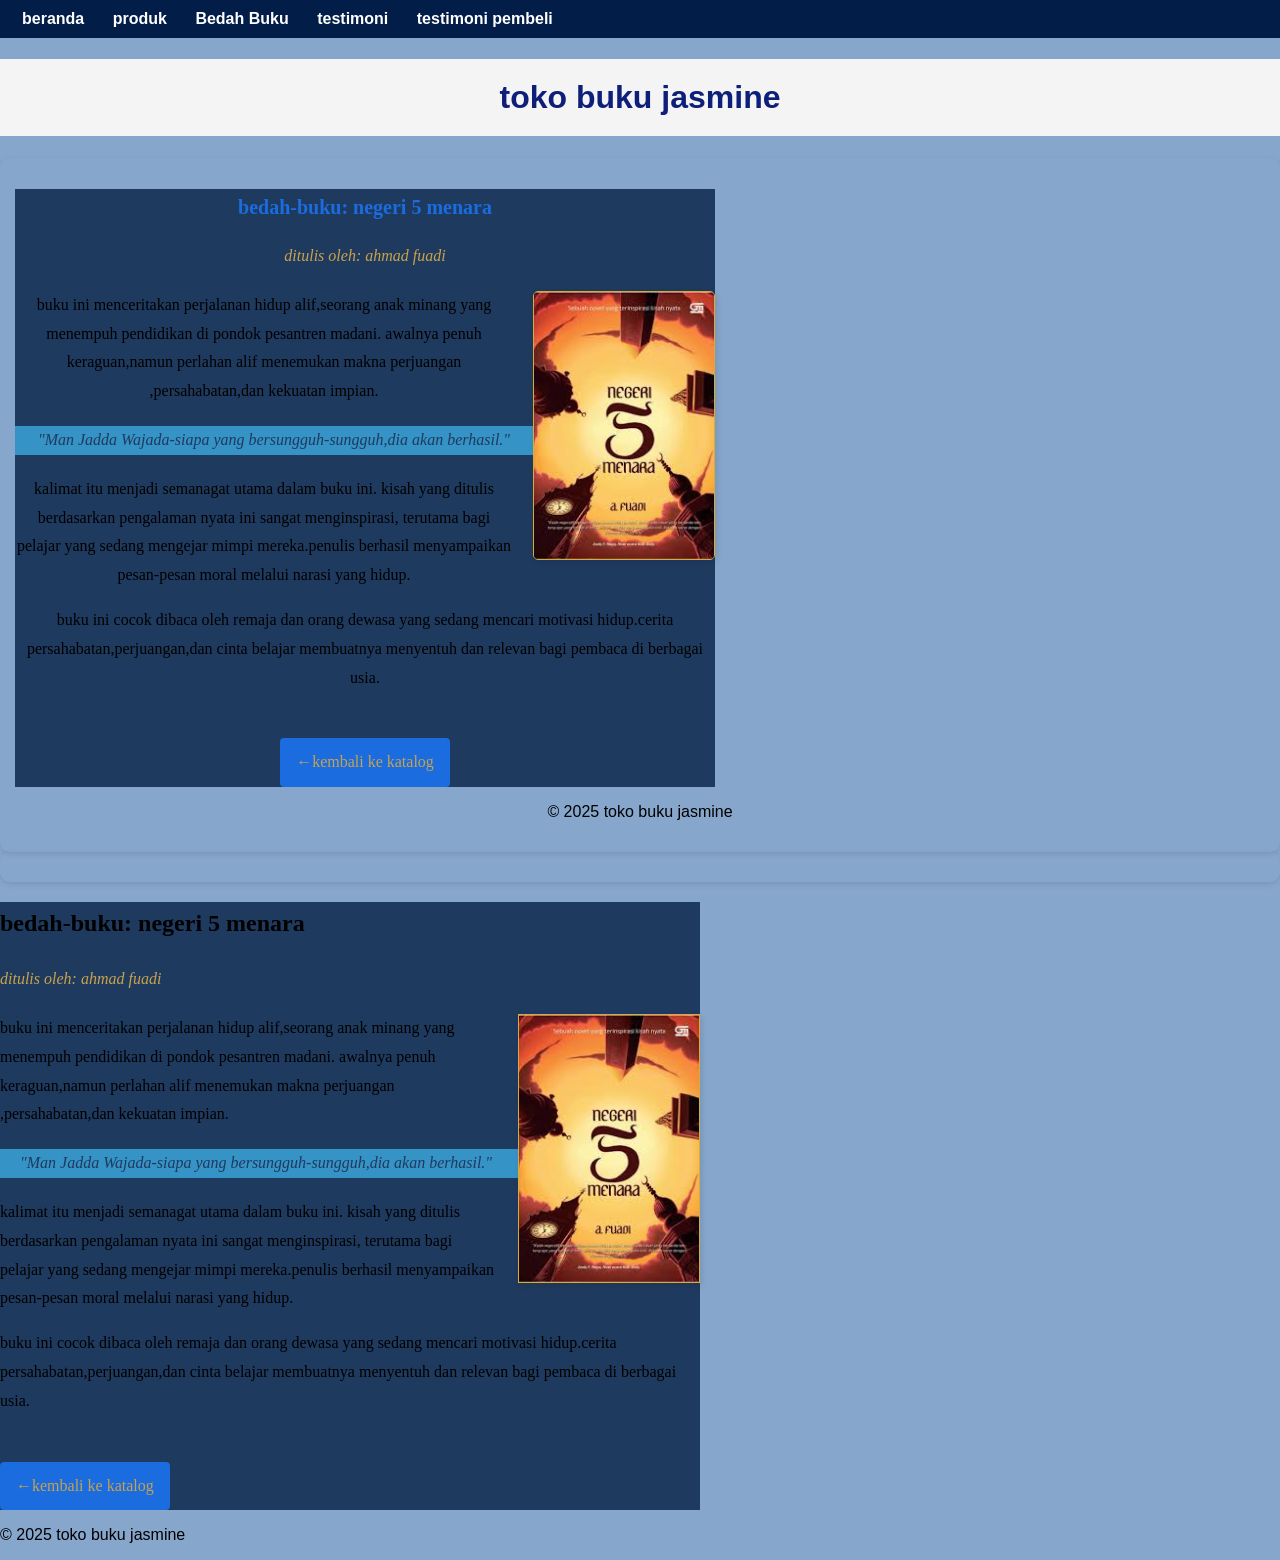
==== bedah-buku.html @ 91b483eb "Add files via upload" ====
<html lang="id">
    <head> <meta charset="UTF-8" />
        <meta name="viewreport" content="width=device-width,intial-scaled=1.0" />
        <title>produk buku </title>
        <link rel="stylesheet" href="style.css" /> </head>
        <body>
            <header>
                <nav>
                <a href="index.html">beranda</a>
                <a href="produk.html">produk</a>
                <a href="bedah-buku.html">Bedah Buku</a>
                <a href="testimoni.html">testimoni</a>
                <a href="tampil-testimoni.html">testimoni pembeli</a>
                </nav>
                <h1>toko buku jasmine</h1>
            </header>
            <section class="daftar produk">
            <main class="artikel">
                <h2>bedah-buku: negeri 5 menara</h2>
                <p class="penulis">ditulis oleh: ahmad fuadi</p>
                <img src="buku 5 menara.jpg" alt="sampul negeri 5 menara" class="sampul">
                <p>
                    buku ini menceritakan perjalanan hidup alif,seorang anak minang 
                    yang menempuh pendidikan di pondok pesantren madani.
                       awalnya penuh keraguan,namun perlahan alif menemukan makna perjuangan
                    ,persahabatan,dan kekuatan impian.
                </p>
                <blockquote>
                    "Man Jadda Wajada-siapa yang bersungguh-sungguh,dia akan berhasil."
                </blockquote>
                <p>
                    kalimat itu menjadi semanagat utama dalam buku ini.
                    kisah yang ditulis berdasarkan pengalaman nyata ini sangat menginspirasi,
                        terutama bagi pelajar yang sedang mengejar mimpi mereka.penulis berhasil 
                    menyampaikan pesan-pesan moral melalui narasi yang hidup.
                </p>
                <p>
                    buku ini cocok dibaca oleh remaja dan orang dewasa yang sedang mencari motivasi
                    hidup.cerita persahabatan,perjuangan,dan cinta belajar membuatnya menyentuh dan
                    relevan bagi pembaca di berbagai usia.
                </p>
                <a href="produk.html" class="btn-kembali">←kembali ke katalog
            </a>
            </main>
            <footer>
                <p>&copy; 2025 toko buku jasmine</p>
            </footer>
        </body>
</html>
</section>
<section class="daftar produk"></section>
<main class="artikel">
                <h2>bedah-buku: negeri 5 menara</h2>
                <p class="penulis">ditulis oleh: ahmad fuadi</p>
                <img src="buku 5 menara.jpg" alt="sampul negeri 5 menara" class="sampul">
                <p>
                    buku ini menceritakan perjalanan hidup alif,seorang anak minang 
                    yang menempuh pendidikan di pondok pesantren madani.
                       awalnya penuh keraguan,namun perlahan alif menemukan makna perjuangan
                    ,persahabatan,dan kekuatan impian.
                </p>
                <blockquote>
                    "Man Jadda Wajada-siapa yang bersungguh-sungguh,dia akan berhasil."
                </blockquote>
                <p>
                    kalimat itu menjadi semanagat utama dalam buku ini.
                    kisah yang ditulis berdasarkan pengalaman nyata ini sangat menginspirasi,
                        terutama bagi pelajar yang sedang mengejar mimpi mereka.penulis berhasil 
                    menyampaikan pesan-pesan moral melalui narasi yang hidup.
                </p>
                <p>
                    buku ini cocok dibaca oleh remaja dan orang dewasa yang sedang mencari motivasi
                    hidup.cerita persahabatan,perjuangan,dan cinta belajar membuatnya menyentuh dan
                    relevan bagi pembaca di berbagai usia.
                </p>
                <a href="produk.html" class="btn-kembali">←kembali ke katalog
            </a>
            </main>
            <footer>
                <p>&copy; 2025 toko buku jasmine</p>
            </footer>
        </body>
</html>
</section>
---- style.css ----
body{
    background-color:#86a6cb;
    margin:0 ;
    font-family:arial,"microsoft yahei",sans-serif;
}
h1{
    background-color: #f4f4f4;
    color:rgb(13, 31, 120);
    text-align: center;
    padding: 20px;
}
nav{
    background-color:#031d49;
    padding: 10px;
}
nav a{
    color: #ffffff;
    margin: 0 12px;
    text-decoration: none;
    font-weight: bold;
}
.daftar-produk{
    display:grid;
    grid-template-columns: minmax(250px,1fr);
    gap: 20px;
}
.produk{
    background-color: #2663ba
    border 1px solid  #051031;
    padding: 15px;
    border-radius: 10px;
    text-align: center;
    box-shadow: 0 2px 6px rgba(0,0,0,0.1);
}
.produk img {
    width: 150px;
    height: auto;
    border-radius: 5px;
    margin-bottom: 10px;
}
.produk h2{
    font-size: 20px;
    color: #1a6cdf;
}
.produk h3{
    font-size: 16px;
    color: #1F3A5F;
}
.harga{
    font-weight: bold;
    color: #0a1f44;
}
.deskripsi{
    font-size: 14px;
    color: #d4af37;
}
.artikel {
          max-width: 700px;
          margin:auto
          padding 20px;
          background-color: #1F3A5F;
          font-family: 'Georgia',serif;
          line-height:  1.8;
}
.artikel  .penulis{
             font-style: italic;
             color: #C9A24D;
             margin-bottom: 20px;
}
.artikel .sampul{
         width: 180px;
         float: right;
         margin: 0 0 20px 20px;
         border: 1px solid #d4af37;
         box-shadow: 2px 2px 6px rgba(0,0,0,0.1);
}
.artikel blockquote {
           font-style: italic;
           padding-left: 20px;
           margin: 20px 0;
           border-left: 4px #0a1f44;
           color: #1F3A5F;
           background-color: rgb(54, 147, 197);
}
.btn-kembali{
            display: inline-block;
            margin-top: 30px;
            padding: 10px 16px;
            background-color: #1a6cdf;
            color: #C9A24D;
            text-decoration: none;
            border-radius: 4px;
}
.btn-kembali:hover{
    background-color: #1a6cdf;
}
.formulir{
    max-width: 600px;
    margin: auto;
    padding: 20px;
    background-color:#1a6cdf ;
    border-radius: 10px;
    box-shadow:  0 0 10px rgba(0,0,0,0.1);
}
form label{
    display: block;
    margin-top: 10px;
    font-weight: bold;
}
form input,
form select,
form textarea {
    width: 100%;
    padding: 8px;
    margin-top: 5px;
    margin-bottom: 15px;
    border-radius: 5px;
    border: 1px solid #1F3A5F;
}
form button{
    background-color: #C9A24D;
    color: #041a38;
    padding: 10px 15px;
    border: none;
    border-radius: 5px;
    cursor: pointer;
}
form button:hover {
    background-color: #0a1f44;
}
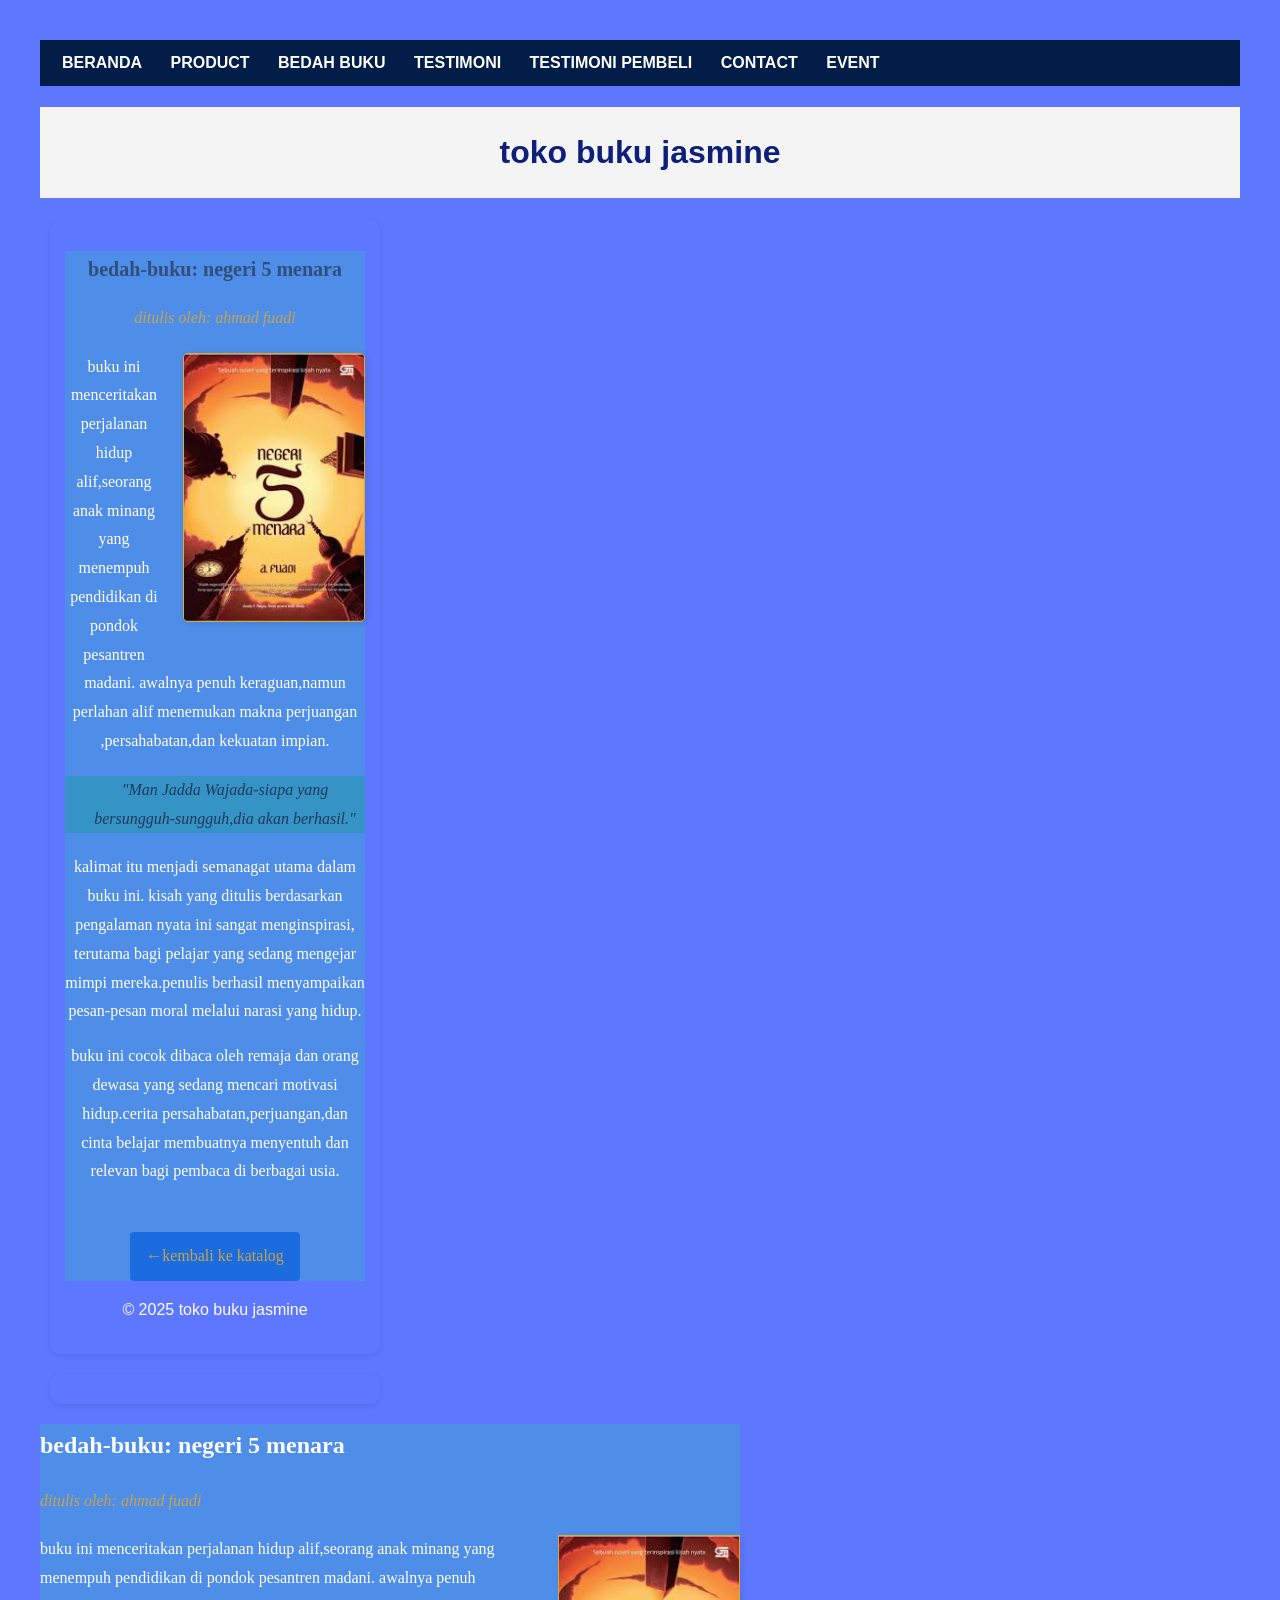
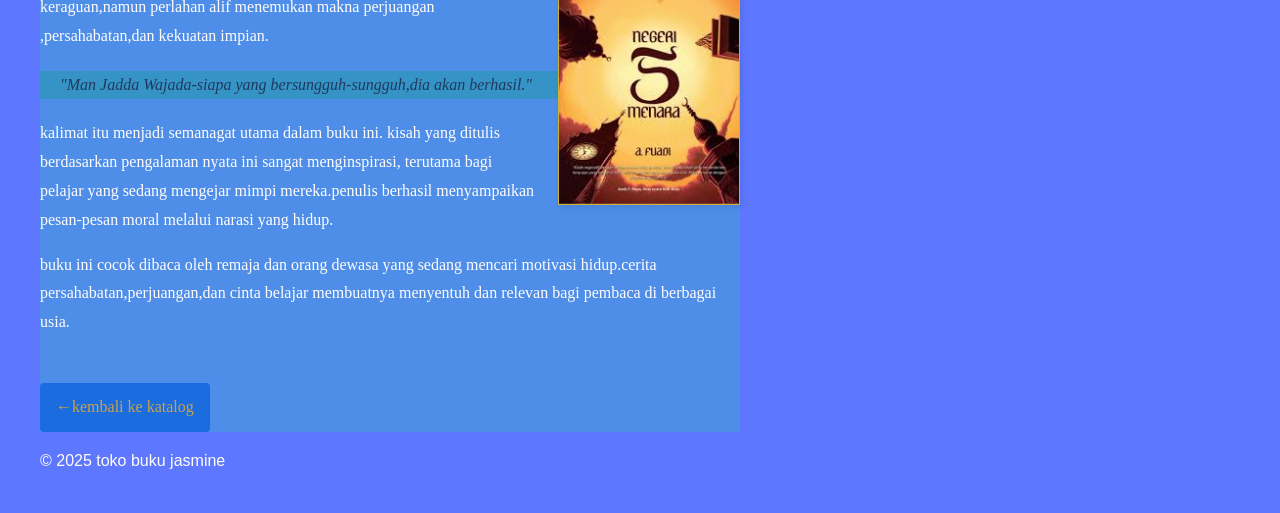
==== commit e9794ac2: "Update bedah-buku.html" ====
--- a/bedah-buku.html
+++ b/bedah-buku.html
@@ -5,12 +5,13 @@
         <link rel="stylesheet" href="style.css" /> </head>
         <body>
             <header>
-                <nav>
-                <a href="index.html">beranda</a>
-                <a href="produk.html">produk</a>
-                <a href="bedah-buku.html">Bedah Buku</a>
-                <a href="testimoni.html">testimoni</a>
-                <a href="tampil-testimoni.html">testimoni pembeli</a>
+                <nav> <a href="index.html">BERANDA</a>
+          <a href="produk.html">PRODUCT</a>
+          <a href="bedah-buku.html">BEDAH BUKU</a>
+          <a href="testimoni.html">TESTIMONI</a>
+          <a href="tampil-testimoni.html">TESTIMONI PEMBELI</a>
+          <a href="kontak.html">CONTACT</a>
+          <a href="event.html">EVENT</a>
                 </nav>
                 <h1>toko buku jasmine</h1>
             </header>
@@ -81,4 +82,5 @@
             </footer>
         </body>
 </html>
-</section>+
+</section>
--- a/style.css
+++ b/style.css
@@ -21,16 +21,19 @@
 }
 .daftar-produk{
     display:grid;
-    grid-template-columns: minmax(250px,1fr);
+    grid-template-columns: repeat(auto-fit,minmax(250px,1fr));
     gap: 20px;
+    padding: 20px;
 }
 .produk{
-    background-color: #2663ba
+    background-color: #557db5
     border 1px solid  #051031;
     padding: 15px;
     border-radius: 10px;
     text-align: center;
     box-shadow: 0 2px 6px rgba(0,0,0,0.1);
+    margin: 0 10px 20px 10px;
+    max-width: 300px;
 }
 .produk img {
     width: 150px;
@@ -40,7 +43,7 @@
 }
 .produk h2{
     font-size: 20px;
-    color: #1a6cdf;
+    color: #304f7b;
 }
 .produk h3{
     font-size: 16px;
@@ -52,13 +55,13 @@
 }
 .deskripsi{
     font-size: 14px;
-    color: #d4af37;
+    color: #07070e;
 }
 .artikel {
           max-width: 700px;
           margin:auto
           padding 20px;
-          background-color: #1F3A5F;
+          background-color: #4e8ee8;
           font-family: 'Georgia',serif;
           line-height:  1.8;
 }
@@ -100,7 +103,7 @@
     padding: 20px;
     background-color:#1a6cdf ;
     border-radius: 10px;
-    box-shadow:  0 0 10px rgba(0,0,0,0.1);
+    box-shadow:  0 0 10px rgba(63, 80, 235, 0.1);
 }
 form label{
     display: block;
@@ -127,4 +130,22 @@
 }
 form button:hover {
     background-color: #0a1f44;
-}+}
+body {
+    margin: 0;
+    padding: 0;
+    font-family: -apple-system, BlinkMacSystemFont, "Segoe UI", Roboto, Helvetica, Arial, sans-serif;
+    background-color: #ffffff;
+    color: #eeefff;
+    line-height: 1.6;
+}
+
+
+body {
+    font-family: sans-serif;
+    background-color: #5d78ff;
+    color: #fffcfc;
+    padding: 40px;
+    margin: 0;
+}
+
